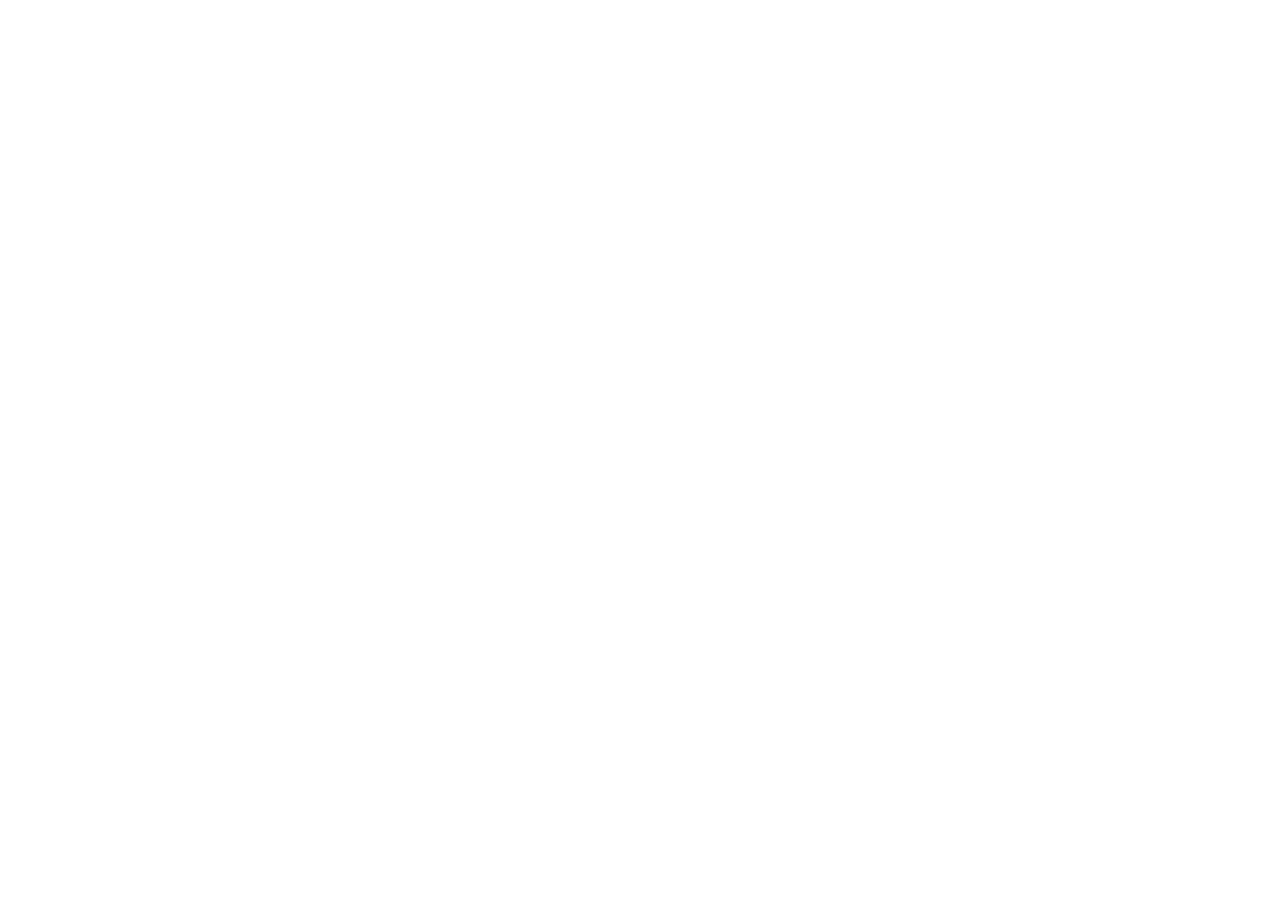
==== DOM/index.html @ 0e2ee88c "Add files via upload" ====
<!DOCTYPE html>
<html lang="en">
<head>
    <meta charset="UTF-8">
    <meta name="viewport" content="width=device-width, initial-scale=1.0">
    <title>DOM</title>
</head>
<body>



    <script src="js/index.js"></script>
</body>
</html>
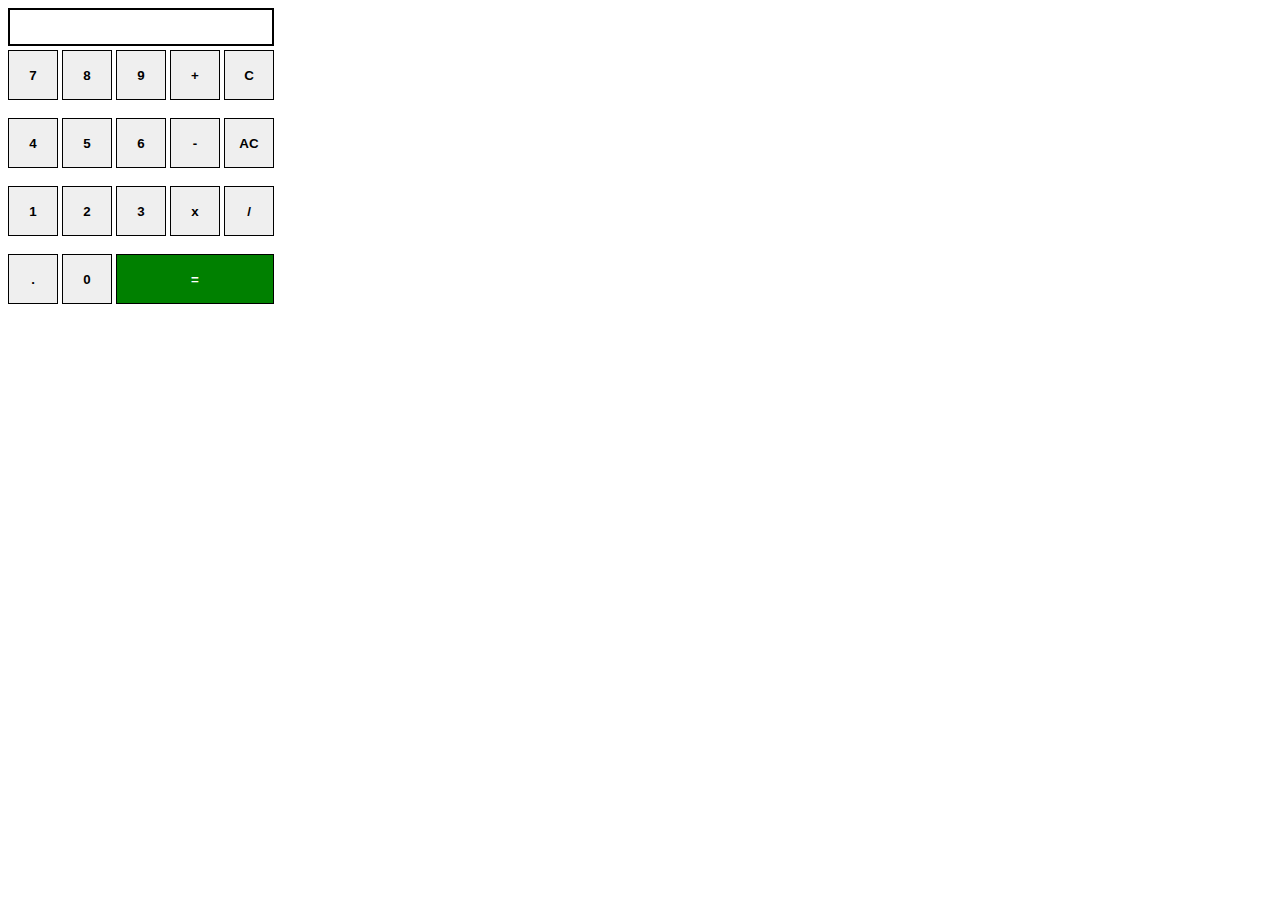
==== commit 17247ca2: "Add files via upload" ====
--- a/DOM/index.html
+++ b/DOM/index.html
@@ -4,8 +4,178 @@
     <meta charset="UTF-8">
     <meta name="viewport" content="width=device-width, initial-scale=1.0">
     <title>DOM</title>
+    <style>
+
+
+
+        
+        /* q7 */
+
+        /* #ss{
+            background-color: aqua;
+            height: 200px;
+            width: 200px;
+            position: absolute;
+            top: 500px;
+            left: 500px;
+        }
+
+        #pp{
+            background-color: rgb(255, 0, 0);
+            height: 200px;
+            width: 200px;
+            position: absolute;
+            top:500px
+        } */
+
+
+
+        /* q8 */
+    
+    /* img{
+        position: absolute;
+        width: 300px;
+    }
+    
+    body{
+        margin: 0;
+    }
+
+    .box{
+        height: 100vh;
+        width: 100vw;
+        background-color: rgba(56, 56, 56, 0.8);
+        position: relative;
+        display: none;
+    }
+
+    .box img{
+        width: 500px;
+    } */
+
+
+
+    /* q10 */
+    /* #pp{
+        background-color: rgb(97, 97, 97);
+        color: white;
+        width: 900px;
+        height: 300px;
+        position: relative;
+        left: 50%;
+        transform: translate(-50%);
+        display: none;
+        padding: 10px;
+    } */
+
+    
+
+    /* eq5 */
+
+    /* img{
+        width: 150px;
+    } */
+
+
+
+    /* eq6 */
+
+    button{
+        width: 50px;
+        height: 50px;
+        border: 1px solid black;
+        font-weight: bold;
+    }
+
+    #eq{
+        width: 158px;
+        background-color: green;
+        color: white;
+    }
+
+    textarea{
+        width: 258px;
+        -webkit-appearance: none;
+        resize: none;
+        border: 2px solid black;
+    }
+
+    </style>
 </head>
 <body>
+    
+    <!-- q6 -->
+    <!-- <textarea name="ss" id="ss"></textarea>
+    <p id="pp"></p> -->
+    <!--  -->
+
+
+
+    <!-- q7 -->
+    <!-- <div id="ss"></div>
+    <div id="pp"></div> -->
+
+
+    <!-- q8 -->
+     <!-- <img src="images/puzha.jpeg" alt="" id="pp">
+     <div class="box" id="ss">
+        <img src="images/puzha.jpeg" alt="">
+     </div> -->
+
+
+     <!-- q9 -->
+     <!-- <button id="ss">Click Me</button>
+     <p id="pp">This is the page before button clicked</p> -->
+
+     <!-- q10 -->
+     <!-- <button id="ss">Click me</button>
+     <div id="pp">
+        <p>This is a new window</p>
+        <p id="xx">X</p>
+     </div> -->
+
+
+
+
+
+     <!-- eq1 & eq2-->
+     <!-- <input type="text" id="ss">
+     <button id="pp">submit</button>
+     <div id="xx"></div> -->
+
+    <!-- eq3 & eq4  -->
+    <!-- <textarea name="" id="ss" cols="30" rows="5"></textarea>
+    <textarea name="" id="pp" cols="30" rows="5" /readonly></textarea> -->
+
+
+     <!-- q5 -->
+
+     <!-- <img src="images/mario.png" alt="" id="ss"> -->
+
+
+    <div>
+        <textarea name="" id="scrn"></textarea>
+    </div>
+    <div>
+        <button id="7">7</button>
+        <button id="8">8</button>
+        <button id="9">9</button>
+        <button id="plus">+</button>
+        <button id="C">C</button><br><br>
+        <button id="4">4</button>
+        <button id="5">5</button>
+        <button id="6">6</button>
+        <button id="minus">-</button>
+        <button id="AC">AC</button><br><br>
+        <button id="1">1</button>
+        <button id="2">2</button>
+        <button id="3">3</button>
+        <button id="mul">x</button>
+        <button id="divi">/</button><br><br>
+        <button id="dot">.</button>
+        <button id="0">0</button>
+        <button id="eq">=</button>
+    </div>
 
 
 
